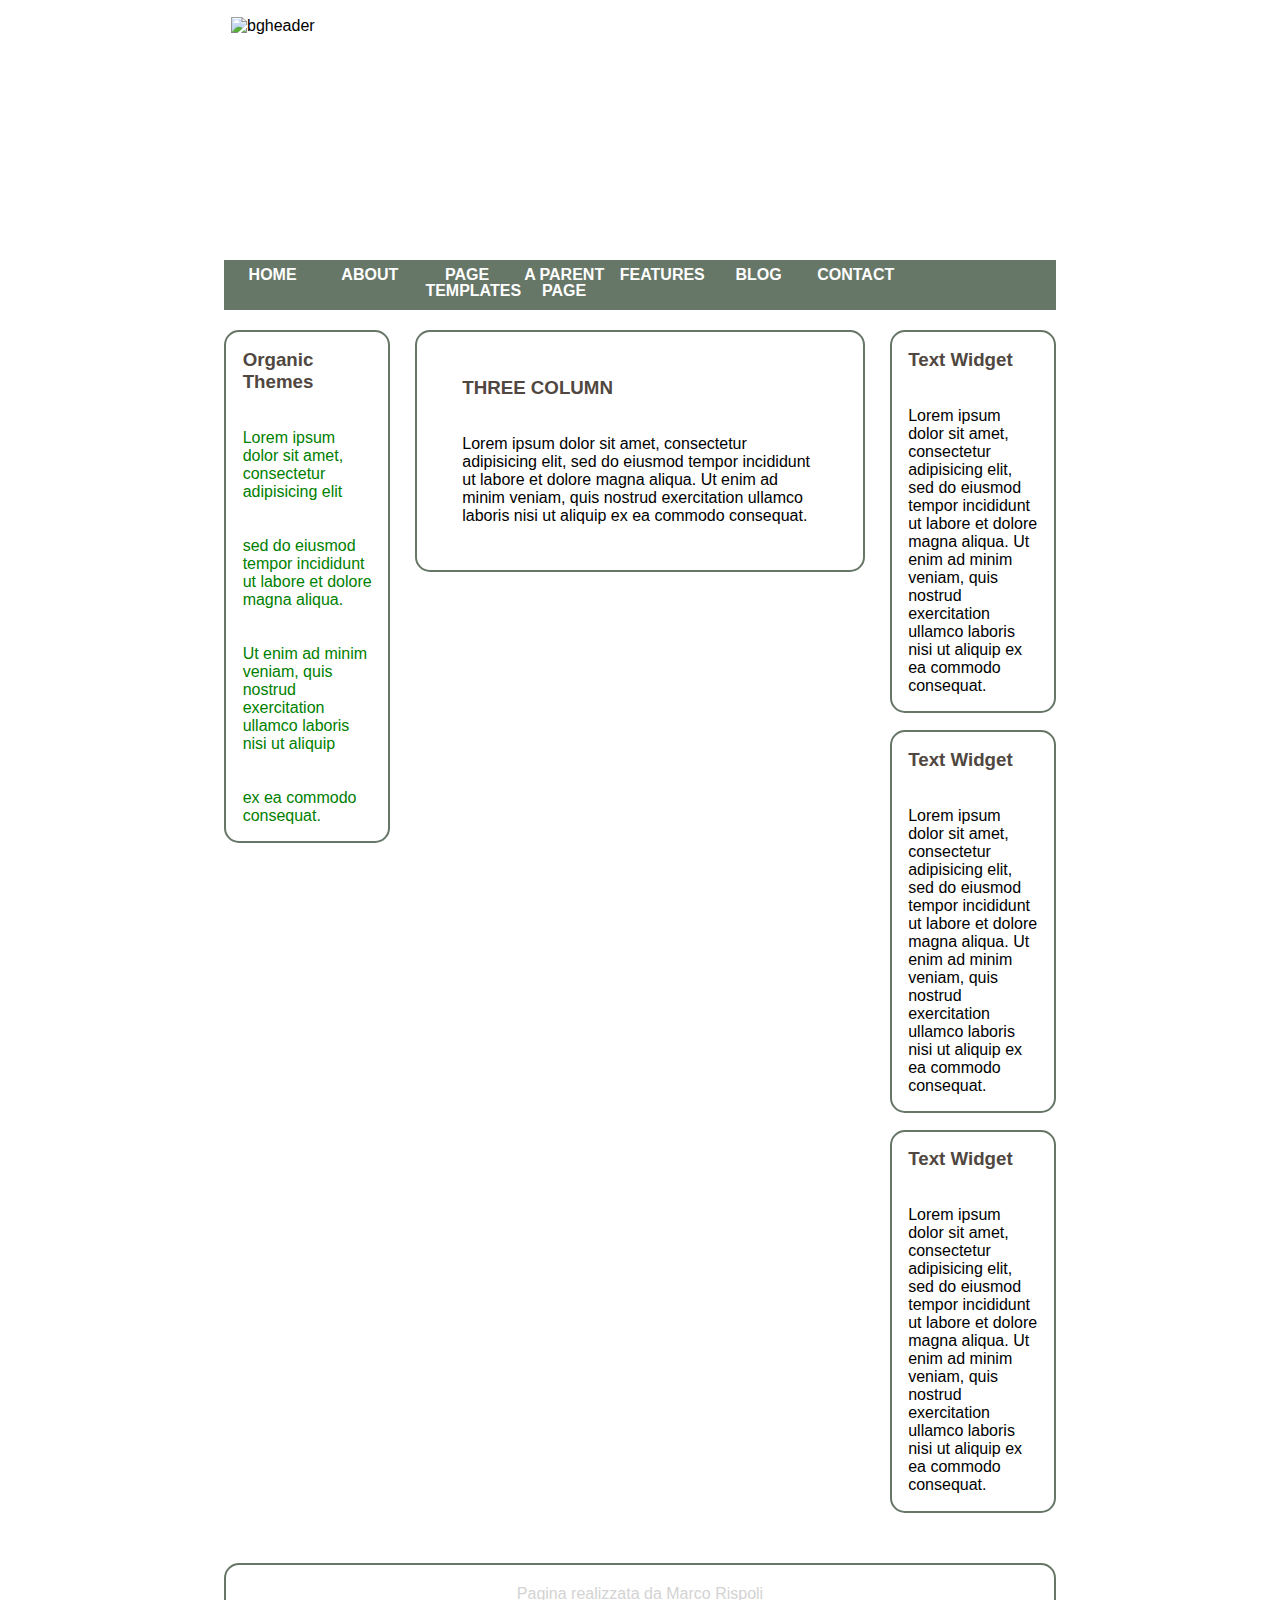
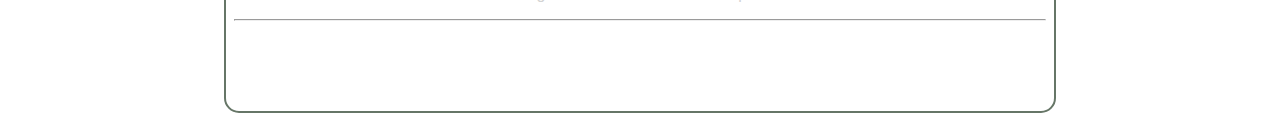
==== altvers/index.html @ 0fc5fa4b "add altvers" ====
<!DOCTYPE html>
<html lang="en" dir="ltr">
  <head>
    <meta charset="utf-8">
    <link rel="stylesheet" href="css/style.css">
    <title></title>
  </head>
  <body>

    <!-- header -->
    <header>
      <img src="img/bg-header.jpg" alt="bgheader">
    </header>
    <!-- |header -->

    <!-- navbar -->
    <div class="menu">
      <ul class="navbar">
        <div class="layover"><li class="layover">HOME</li></div>
        <li class="layover">ABOUT</li>
        <li class="layover">PAGE TEMPLATES</li>
        <li class="layover">A PARENT PAGE</li>
        <li class="layover">FEATURES</li>
        <li class="layover">BLOG</li>
        <li class="layover">CONTACT</li>
      </ul>
    </div>
    <!-- |navbar -->

    <!-- blocco globale -->
    <div class="global">
      <!-- prima colonna -->
      <div class="colonna1">
        <div class=blocco1>
          <h3>Organic Themes</h3>
          <br><br>
          <ul class="left">
            <li><a href="#">Lorem ipsum dolor sit amet, consectetur adipisicing elit</a></li>
            <br><br>
            <li><a href="#">sed do eiusmod tempor incididunt ut labore et dolore magna aliqua.</a></li>
            <br><br>
            <li><a href="#">Ut enim ad minim veniam, quis nostrud exercitation ullamco laboris nisi ut aliquip</a></li>
            <br><br>
            <li><a href="#">ex ea commodo consequat.</a></li>
          </ul>
        </div>
      </div>
      <!-- |prima colonna -->
      <!-- seconda colonna -->
      <div class="colonna2">
        <div class=blocco1>
          <h3>THREE COLUMN</h3>
          <br><br>
          <p>Lorem ipsum dolor sit amet, consectetur adipisicing elit, sed do eiusmod tempor incididunt ut labore et dolore magna aliqua. Ut enim ad minim veniam, quis nostrud exercitation ullamco laboris nisi ut aliquip ex ea commodo consequat.</p>
        </div>
      </div>
      <!-- |seconda colonna -->
      <!-- terza colonna -->
      <div class="colonna3">
        <!-- primo blocco in colonna3-->
        <div class=blocco1>
          <h3>Text Widget</h3>
          <br><br>
          <p>Lorem ipsum dolor sit amet, consectetur adipisicing elit, sed do eiusmod tempor incididunt ut labore et dolore magna aliqua. Ut enim ad minim veniam, quis nostrud exercitation ullamco laboris nisi ut aliquip ex ea commodo consequat.</p>
        </div>
        <!-- |primo blocco in colonna3-->

        <!-- secondo blocco in colonna3-->
        <div class="blocco2">
          <h3>Text Widget</h3>
          <br><br>
          <p>Lorem ipsum dolor sit amet, consectetur adipisicing elit, sed do eiusmod tempor incididunt ut labore et dolore magna aliqua. Ut enim ad minim veniam, quis nostrud exercitation ullamco laboris nisi ut aliquip ex ea commodo consequat.</p>
        </div>
        <!-- |secondo blocco in colonna3-->

        <!-- terzo blocco in colonna3-->
        <div class="blocco3">
          <h3>Text Widget</h3>
          <br><br>
          <p>Lorem ipsum dolor sit amet, consectetur adipisicing elit, sed do eiusmod tempor incididunt ut labore et dolore magna aliqua. Ut enim ad minim veniam, quis nostrud exercitation ullamco laboris nisi ut aliquip ex ea commodo consequat.</p>
        </div>
        <!-- |terzo blocco in colonna3-->
      </div>
      <!-- |terza colonna -->
    </div>
    <!-- |blocco globale -->

    <footer>
      <div >
      <span>Pagina realizzata da Marco Rispoli</span>
      <br><br><br>
      <hr>
      </div>
    </footer>




  </body>
</html>
---- altvers/css/style.css ----
/* regole generali */
body{
  background-image: url(../img/bg.jpg);
  padding-top: 10px;
  background-attachment: fixed;
}

*{
margin: auto;
box-sizing:border-box;
padding:0;
font-family: Verdana, sans-serif;
}

h3{
  color:#504741;
  font-weight: bold;
}
/* |regole generali */

/* sezione header */
header{
  width: 65%;
  height: 250px;
}

img{
  width: 100%;
  height: 100%;
  border:7px solid white;
}

div.menu{
  background:#667667 ;
  width: 65%;
  height: 50px;

}

ul.navbar{
  list-style-type: none;
  margin:0;
}

ul.navbar li{
  display:block;
  float:left;
  color: white;
  font-weight: bold;
  width: 10%;
  height: 100%;
  margin:7px;
  line-height:100%;
  text-align:center;
}



li.layover:hover{
  background: rgba(16, 17, 16, 0.49) ;
  width: 20%;
  cursor:pointer ;
}



/* |sezione header */

/* parte centrale */
div.global{
  width: 65%;
  margin-top:20px;
  margin-bottom: 50px;
}

div.global:after{
  content: "";
  display: table;
  clear:both;
}

/* regole generali colonne */
div.colonna1, div.colonna2,div.colonna3{
  float: left;
  border-radius: 10%;
}

ul.left{
  list-style-type: none;
  padding: 0;
}

ul.left li a {
  text-decoration: none;
  color:green;
}
/* |regole generali colonne */

/* regole colonne singole */
div.colonna1{
  width: 20%;
  background:white;
}

div.colonna2{
  width: 54%;
  background:green;
  margin-left: 3%;
  margin-right:3%;
}

div.colonna3{
  width: 20%;
}
/* |regole colonne singole */

/* regole generali blocchi */
div.blocco1,div.blocco2,div.blocco3{
  width:100%;
  background: white;
  padding: 10%;
  border-radius:15px;
  border:2px solid #667667;
}
/* |regole generali blocchi in colonna3 */

/* regole blocchi singoli */
div.blocco2{
  margin-top: 10%;
  margin-bottom: 10%;
}
/* |regole blocchi singoli */

/* footer */
footer{
    background:white;
    width: 65%;
    height: 150px;
    border-radius: 15px;
    border: 2px solid #667667;
    position:relative;
}

footer span{
  color: lightgrey;
  display: inline-block;
  position: absolute;
  top: 20%;
  left:50%;
  transform: translate(-50%, -50%);
}

footer div{

  width: 98%;
}
/* |footer */
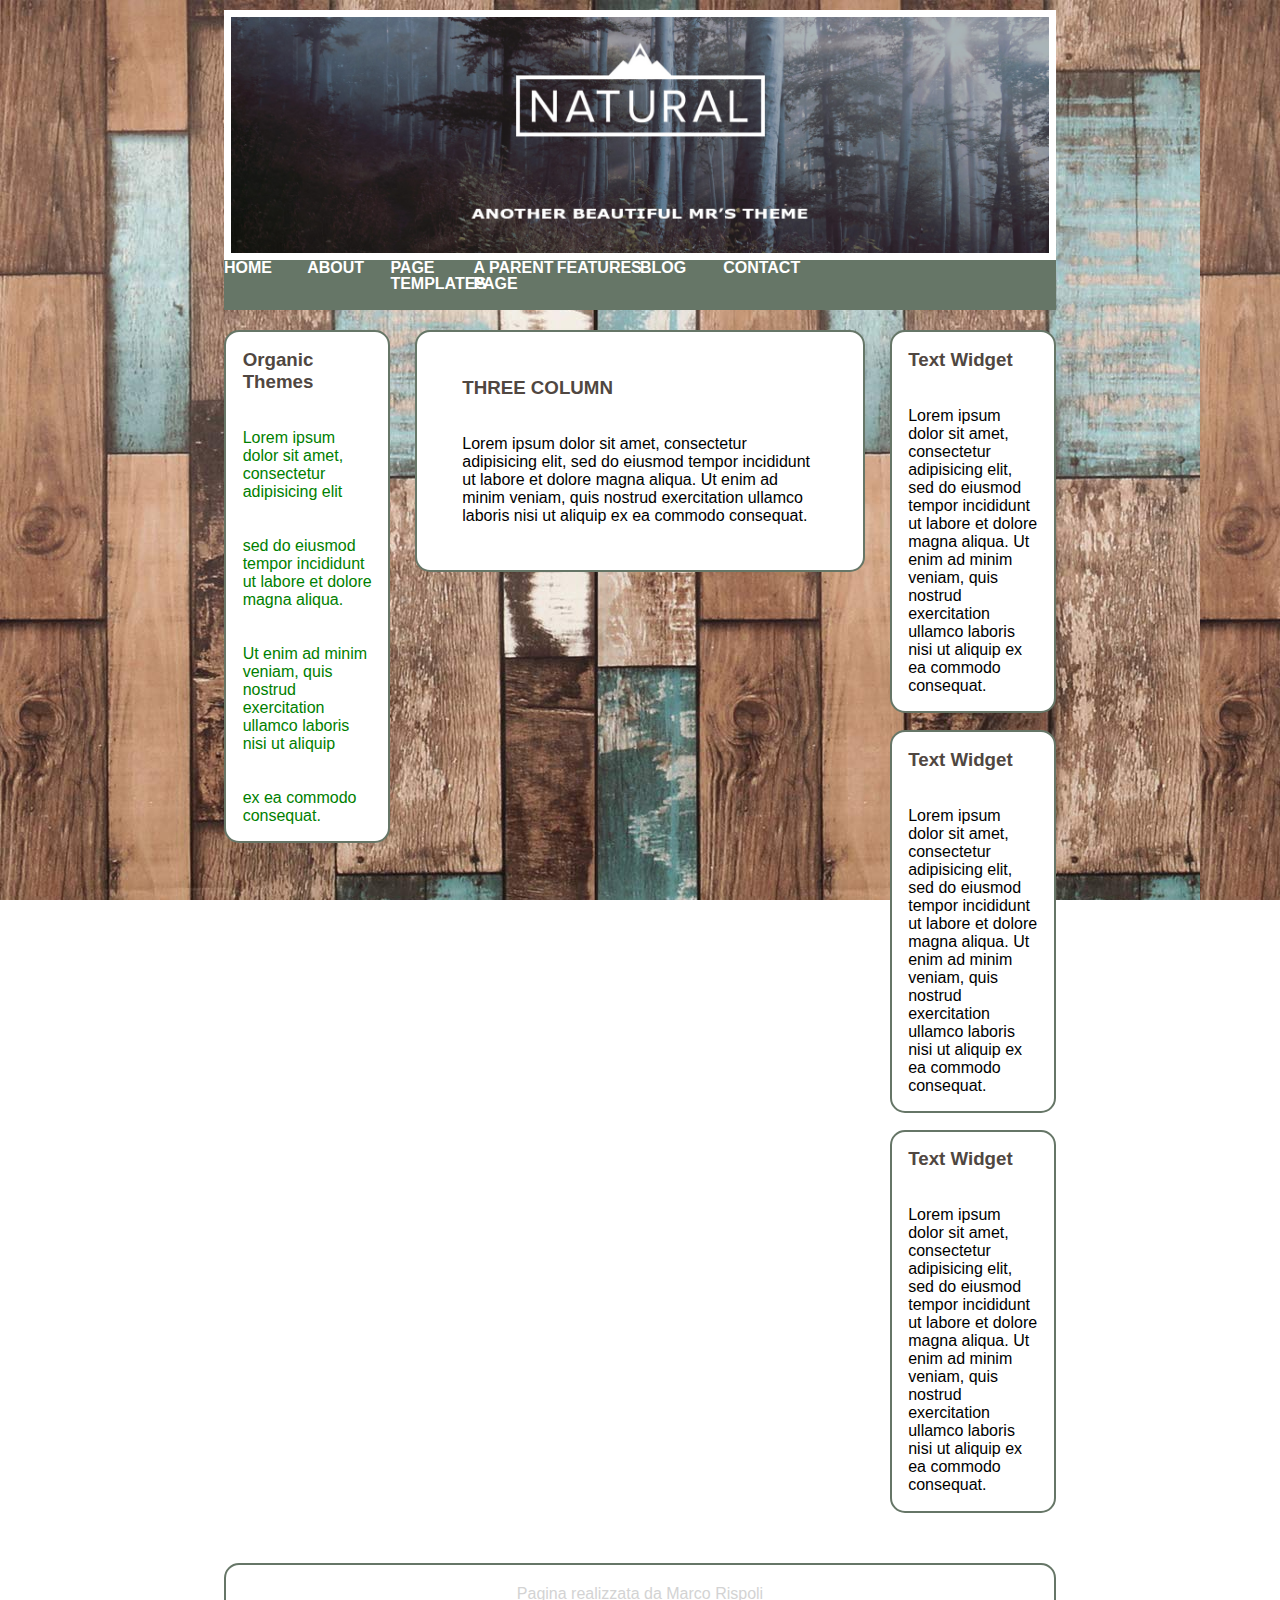
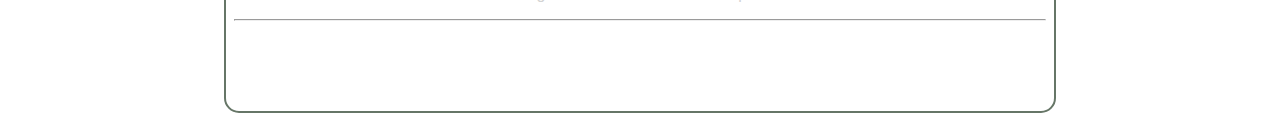
==== commit 38cd34c6: "commit for me [se non dai l'altezza al contenitore dei li(ul) dando ai li altezza 100% prenderanno q" ====
--- a/altvers/index.html
+++ b/altvers/index.html
@@ -9,14 +9,14 @@
 
     <!-- header -->
     <header>
-      <img src="img/bg-header.jpg" alt="bgheader">
+      <img src="../img/bg-header.jpg" alt="bgheader">
     </header>
     <!-- |header -->
 
     <!-- navbar -->
     <div class="menu">
       <ul class="navbar">
-        <div class="layover"><li class="layover">HOME</li></div>
+        <li class="layover">HOME</li>
         <li class="layover">ABOUT</li>
         <li class="layover">PAGE TEMPLATES</li>
         <li class="layover">A PARENT PAGE</li>
--- a/altvers/css/style.css
+++ b/altvers/css/style.css
@@ -1,6 +1,6 @@
 /* regole generali */
 body{
-  background-image: url(../img/bg.jpg);
+  background-image: url(../../img/bg.jpg);
   padding-top: 10px;
   background-attachment: fixed;
 }
@@ -34,27 +34,25 @@
   background:#667667 ;
   width: 65%;
   height: 50px;
-
 }
 
 ul.navbar{
   list-style-type: none;
   margin:0;
+  height: 100%;
 }
 
 ul.navbar li{
+
   display:block;
   float:left;
   color: white;
   font-weight: bold;
   width: 10%;
   height: 100%;
-  margin:7px;
   line-height:100%;
-  text-align:center;
+
 }
-
-
 
 li.layover:hover{
   background: rgba(16, 17, 16, 0.49) ;
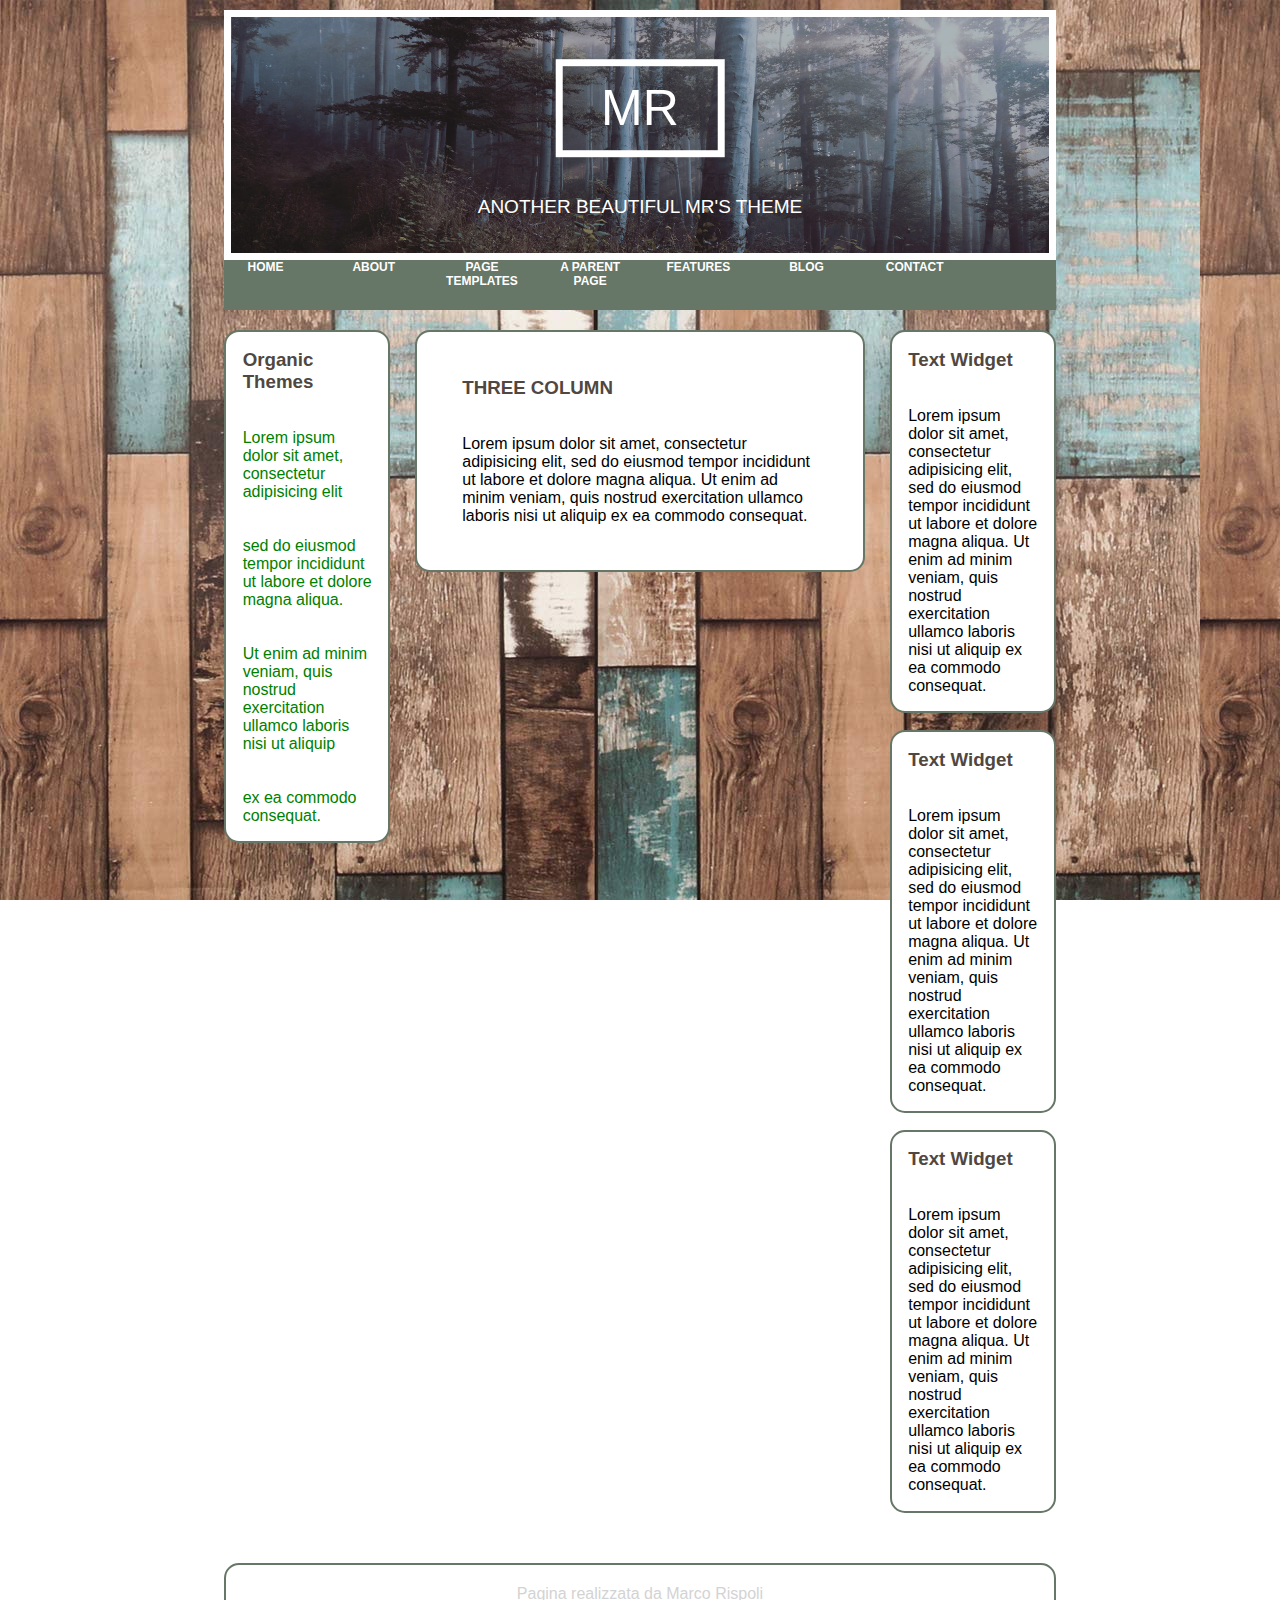
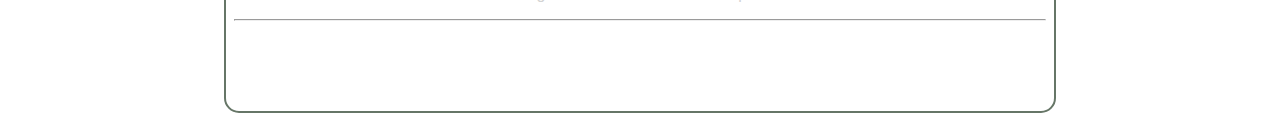
==== commit ef84f999: "change bg in header altvers and add span" ====
--- a/altvers/index.html
+++ b/altvers/index.html
@@ -9,7 +9,9 @@
 
     <!-- header -->
     <header>
-      <img src="../img/bg-header.jpg" alt="bgheader">
+      <img src="../img/header.jpg" alt="bgheader">
+      <span>MR</span>
+      <span>ANOTHER BEAUTIFUL MR'S THEME</span>
     </header>
     <!-- |header -->
 
--- a/altvers/css/style.css
+++ b/altvers/css/style.css
@@ -30,6 +30,27 @@
   border:7px solid white;
 }
 
+header span{
+  color: white;
+  display: inline-block;
+  position: absolute;
+  top: 12%;
+  left:50%;
+  transform: translate(-50%, -50%);
+  font-size: 50px;
+  border: 7px solid white;
+  padding: 1% 3%;
+}
+
+header span:last-child{
+  border:0;
+  position: absolute;
+  top: 23%;
+  left:50%;
+  transform: translate(-50%, -50%);
+  font-size: 19px;
+}
+
 div.menu{
   background:#667667 ;
   width: 65%;
@@ -40,6 +61,8 @@
   list-style-type: none;
   margin:0;
   height: 100%;
+  width: 100%;
+  text-align: center;
 }
 
 ul.navbar li{
@@ -50,13 +73,13 @@
   font-weight: bold;
   width: 10%;
   height: 100%;
-  line-height:100%;
-
+  font-size: 12px;
+  margin-right: 25px;
 }
 
 li.layover:hover{
   background: rgba(16, 17, 16, 0.49) ;
-  width: 20%;
+  width: 10%;
   cursor:pointer ;
 }
 
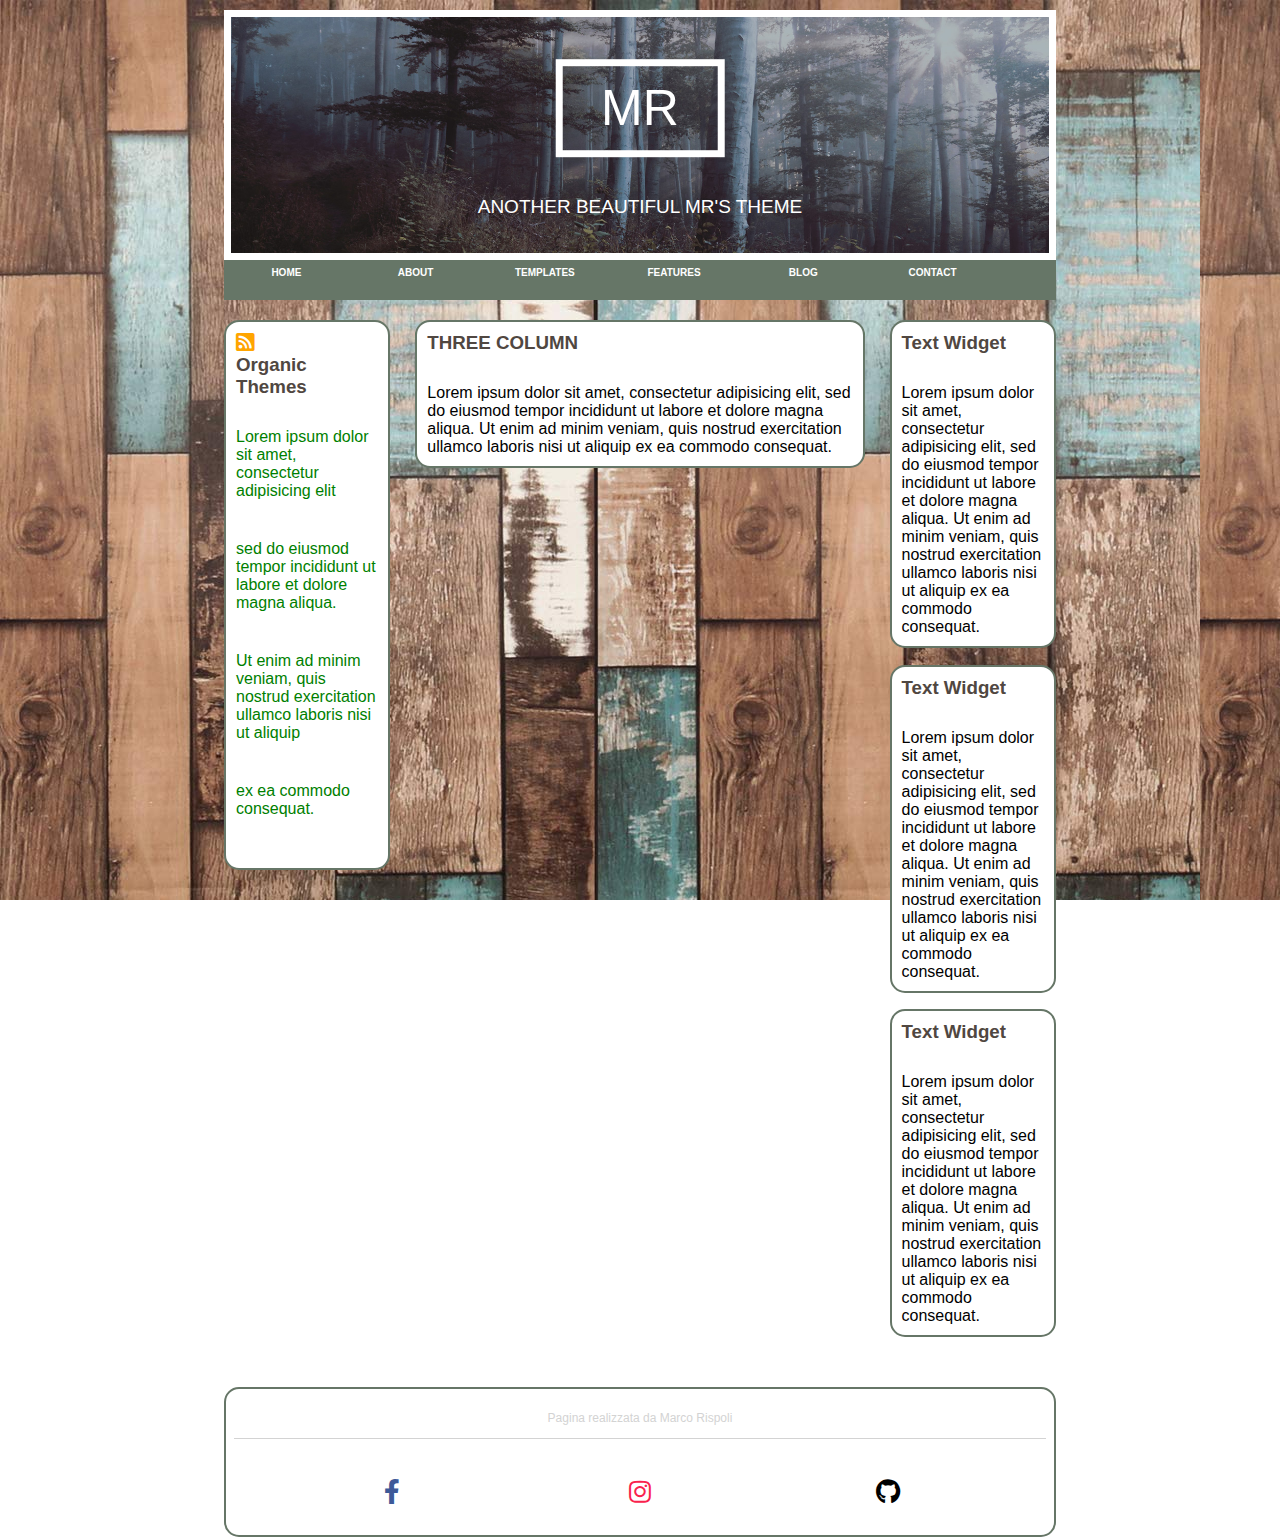
==== commit ee39b149: "re-create alt-vers" ====
--- a/altvers/index.html
+++ b/altvers/index.html
@@ -2,6 +2,7 @@
 <html lang="en" dir="ltr">
   <head>
     <meta charset="utf-8">
+    <link rel="stylesheet" href="../css0/all.css">
     <link rel="stylesheet" href="css/style.css">
     <title></title>
   </head>
@@ -9,7 +10,7 @@
 
     <!-- header -->
     <header>
-      <img src="../img/header.jpg" alt="bgheader">
+      <img src="../img/header.jpg" alt="header">
       <span>MR</span>
       <span>ANOTHER BEAUTIFUL MR'S THEME</span>
     </header>
@@ -18,13 +19,12 @@
     <!-- navbar -->
     <div class="menu">
       <ul class="navbar">
-        <li class="layover">HOME</li>
-        <li class="layover">ABOUT</li>
-        <li class="layover">PAGE TEMPLATES</li>
-        <li class="layover">A PARENT PAGE</li>
-        <li class="layover">FEATURES</li>
-        <li class="layover">BLOG</li>
-        <li class="layover">CONTACT</li>
+        <li class="layover">Home</li>
+        <li class="layover">About</li>
+        <li class="layover">Templates</li>
+        <li class="layover">Features</li>
+        <li class="layover">Blog</li>
+        <li class="layover">Contact</li>
       </ul>
     </div>
     <!-- |navbar -->
@@ -34,15 +34,12 @@
       <!-- prima colonna -->
       <div class="colonna1">
         <div class=blocco1>
+          <i class="fas fa-rss-square feed"></i>
           <h3>Organic Themes</h3>
-          <br><br>
           <ul class="left">
             <li><a href="#">Lorem ipsum dolor sit amet, consectetur adipisicing elit</a></li>
-            <br><br>
             <li><a href="#">sed do eiusmod tempor incididunt ut labore et dolore magna aliqua.</a></li>
-            <br><br>
             <li><a href="#">Ut enim ad minim veniam, quis nostrud exercitation ullamco laboris nisi ut aliquip</a></li>
-            <br><br>
             <li><a href="#">ex ea commodo consequat.</a></li>
           </ul>
         </div>
@@ -52,17 +49,16 @@
       <div class="colonna2">
         <div class=blocco1>
           <h3>THREE COLUMN</h3>
-          <br><br>
           <p>Lorem ipsum dolor sit amet, consectetur adipisicing elit, sed do eiusmod tempor incididunt ut labore et dolore magna aliqua. Ut enim ad minim veniam, quis nostrud exercitation ullamco laboris nisi ut aliquip ex ea commodo consequat.</p>
         </div>
       </div>
       <!-- |seconda colonna -->
+
       <!-- terza colonna -->
       <div class="colonna3">
         <!-- primo blocco in colonna3-->
         <div class=blocco1>
           <h3>Text Widget</h3>
-          <br><br>
           <p>Lorem ipsum dolor sit amet, consectetur adipisicing elit, sed do eiusmod tempor incididunt ut labore et dolore magna aliqua. Ut enim ad minim veniam, quis nostrud exercitation ullamco laboris nisi ut aliquip ex ea commodo consequat.</p>
         </div>
         <!-- |primo blocco in colonna3-->
@@ -70,7 +66,6 @@
         <!-- secondo blocco in colonna3-->
         <div class="blocco2">
           <h3>Text Widget</h3>
-          <br><br>
           <p>Lorem ipsum dolor sit amet, consectetur adipisicing elit, sed do eiusmod tempor incididunt ut labore et dolore magna aliqua. Ut enim ad minim veniam, quis nostrud exercitation ullamco laboris nisi ut aliquip ex ea commodo consequat.</p>
         </div>
         <!-- |secondo blocco in colonna3-->
@@ -78,7 +73,6 @@
         <!-- terzo blocco in colonna3-->
         <div class="blocco3">
           <h3>Text Widget</h3>
-          <br><br>
           <p>Lorem ipsum dolor sit amet, consectetur adipisicing elit, sed do eiusmod tempor incididunt ut labore et dolore magna aliqua. Ut enim ad minim veniam, quis nostrud exercitation ullamco laboris nisi ut aliquip ex ea commodo consequat.</p>
         </div>
         <!-- |terzo blocco in colonna3-->
@@ -88,15 +82,15 @@
     <!-- |blocco globale -->
 
     <footer>
-      <div >
-      <span>Pagina realizzata da Marco Rispoli</span>
-      <br><br><br>
-      <hr>
+      <div>
+        <div class="border-bottom">
+          <span>Pagina realizzata da Marco Rispoli</span>
+        </div>
+        <i class="fab fa-facebook-f facebook"></i>
+        <i class="fab fa-instagram instagram"></i>
+        <i class="fab fa-github github"></i>
       </div>
     </footer>
 
-
-
-
   </body>
 </html>
--- a/altvers/css/style.css
+++ b/altvers/css/style.css
@@ -6,15 +6,22 @@
 }
 
 *{
-margin: auto;
-box-sizing:border-box;
-padding:0;
-font-family: Verdana, sans-serif;
+  margin: auto;
+  box-sizing:border-box;
+  padding:0;
+  font-family: Verdana, sans-serif;
 }
 
 h3{
+  display: inline-block;
   color:#504741;
   font-weight: bold;
+  margin-bottom: 30px;
+}
+
+div.blocco1 i{
+  color:orange;
+  font-size: 21px;
 }
 /* |regole generali */
 
@@ -28,6 +35,7 @@
   width: 100%;
   height: 100%;
   border:7px solid white;
+  position: relative;
 }
 
 header span{
@@ -50,42 +58,42 @@
   transform: translate(-50%, -50%);
   font-size: 19px;
 }
-
+/* |sezione header */
+
+/* sezione navbar */
 div.menu{
-  background:#667667 ;
+  background:#667667;
   width: 65%;
-  height: 50px;
+  height: 40px;
 }
 
 ul.navbar{
   list-style-type: none;
   margin:0;
+  height: 80%
+}
+
+ul.navbar li{
+  margin:0;
+  display:inline-block;
+  color: white;
+  font-weight:bold;
+  width: 11%;
   height: 100%;
-  width: 100%;
-  text-align: center;
-}
-
-ul.navbar li{
-
-  display:block;
-  float:left;
-  color: white;
-  font-weight: bold;
-  width: 10%;
-  height: 100%;
-  font-size: 12px;
-  margin-right: 25px;
-}
-
-li.layover:hover{
-  background: rgba(16, 17, 16, 0.49) ;
-  width: 10%;
-  cursor:pointer ;
-}
-
-
-
-/* |sezione header */
+  margin:1% 2%;
+  line-height:100%;
+  text-align:center;
+  font-size: 10px;
+  text-transform: uppercase;
+}
+
+.layover:hover{
+  cursor: pointer;
+  font-size: 15px;
+  color: #526271;
+  transition: 0.2s;
+}
+/* |sezione navbar */
 
 /* parte centrale */
 div.global{
@@ -111,6 +119,10 @@
   padding: 0;
 }
 
+ul.left li{
+  margin-bottom: 40px;
+}
+
 ul.left li a {
   text-decoration: none;
   color:green;
@@ -139,7 +151,7 @@
 div.blocco1,div.blocco2,div.blocco3{
   width:100%;
   background: white;
-  padding: 10%;
+  padding: 10px;
   border-radius:15px;
   border:2px solid #667667;
 }
@@ -169,10 +181,47 @@
   top: 20%;
   left:50%;
   transform: translate(-50%, -50%);
-}
-
-footer div{
-
+  font-size: 12px;
+}
+
+footer > div{
   width: 98%;
 }
+
+div.border-bottom{
+ border:1px solid lightgrey;
+ height: 50px;
+ border-top:0;
+ border-right: 0;
+ border-left: 0;
+}
+
+/* regole generali icone footer */
+footer i{
+  font-size: 25px;
+  position: absolute;
+  top:70%;
+}
+/* |regole generali icone footer */
+
+/* regole icone singole */
+i.facebook{
+  left:20%;
+  transform: translate(-50%,-50%);
+  color:#3D5A99;
+}
+
+i.instagram{
+  left:50%;
+  transform: translate(-50%,-50%);
+  color:#F9224D;
+}
+
+i.github{
+  left:80%;
+  transform: translate(-50%,-50%)
+}
+/* |regole icone singole */
+
+
 /* |footer */
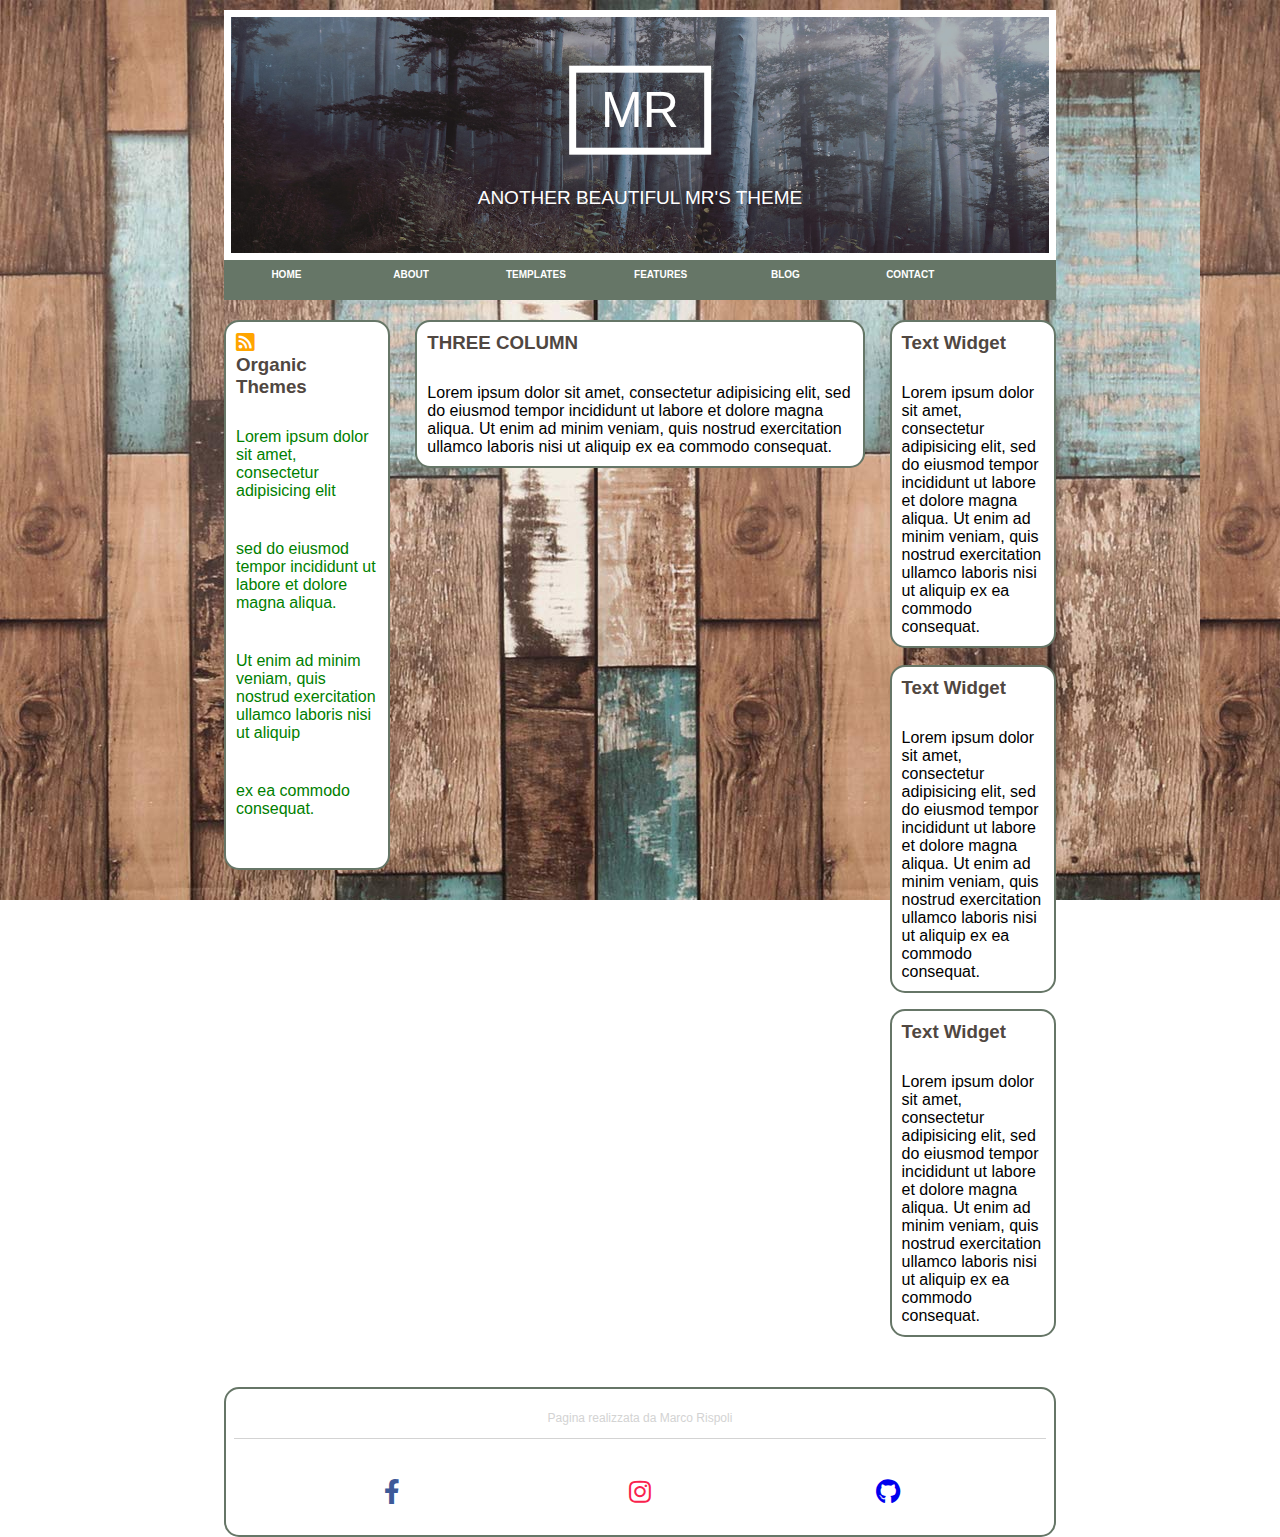
==== commit 98c5bd99: "add float:left for fix navbar" ====
--- a/altvers/index.html
+++ b/altvers/index.html
@@ -10,7 +10,8 @@
 
     <!-- header -->
     <header>
-      <img src="../img/header.jpg" alt="header">
+      <img src="../img/header.jpg" alt="header" class="base">
+      <img src="../img/headerdue.jpg" alt="" class="base2">
       <span>MR</span>
       <span>ANOTHER BEAUTIFUL MR'S THEME</span>
     </header>
@@ -86,9 +87,9 @@
         <div class="border-bottom">
           <span>Pagina realizzata da Marco Rispoli</span>
         </div>
-        <i class="fab fa-facebook-f facebook"></i>
-        <i class="fab fa-instagram instagram"></i>
-        <i class="fab fa-github github"></i>
+        <a href="#"><i class="fab fa-facebook-f facebook"></i></a>
+        <a href="#"><i class="fab fa-instagram instagram"></i></a>
+        <a href="#"><i class="fab fa-github github"></i></a>
       </div>
     </footer>
 
--- a/altvers/css/style.css
+++ b/altvers/css/style.css
@@ -19,30 +19,53 @@
   margin-bottom: 30px;
 }
 
-div.blocco1 i{
-  color:orange;
-  font-size: 21px;
-}
+
 /* |regole generali */
 
 /* sezione header */
 header{
   width: 65%;
   height: 250px;
+  position:relative;
 }
 
 img{
   width: 100%;
   height: 100%;
   border:7px solid white;
-  position: relative;
+
+}
+
+img.base2{
+  display:none;
+}
+
+header:hover span{
+ transition: 0.4s;
+ border-left-color:#526271;
+ border-top-color:#526271;
+}
+
+header:hover span:first-letter{
+  color: #526271;
+
+}
+
+header:hover img.base{
+  display:none;
+
+}
+
+header:hover img.base2{
+  display:inherit;
+  transition:0.4s;
 }
 
 header span{
   color: white;
   display: inline-block;
   position: absolute;
-  top: 12%;
+  top: 40%;
   left:50%;
   transform: translate(-50%, -50%);
   font-size: 50px;
@@ -53,7 +76,7 @@
 header span:last-child{
   border:0;
   position: absolute;
-  top: 23%;
+  top: 75%;
   left:50%;
   transform: translate(-50%, -50%);
   font-size: 19px;
@@ -70,18 +93,18 @@
 ul.navbar{
   list-style-type: none;
   margin:0;
-  height: 80%
+  height: 100%;
 }
 
 ul.navbar li{
-  margin:0;
-  display:inline-block;
+  
+  float:left;
   color: white;
   font-weight:bold;
   width: 11%;
   height: 100%;
-  margin:1% 2%;
-  line-height:100%;
+  margin:0 2%;
+  line-height: 30px;
   text-align:center;
   font-size: 10px;
   text-transform: uppercase;
@@ -133,6 +156,11 @@
 div.colonna1{
   width: 20%;
   background:white;
+}
+
+div.blocco1 i{
+  color:orange;
+  font-size: 21px;
 }
 
 div.colonna2{
